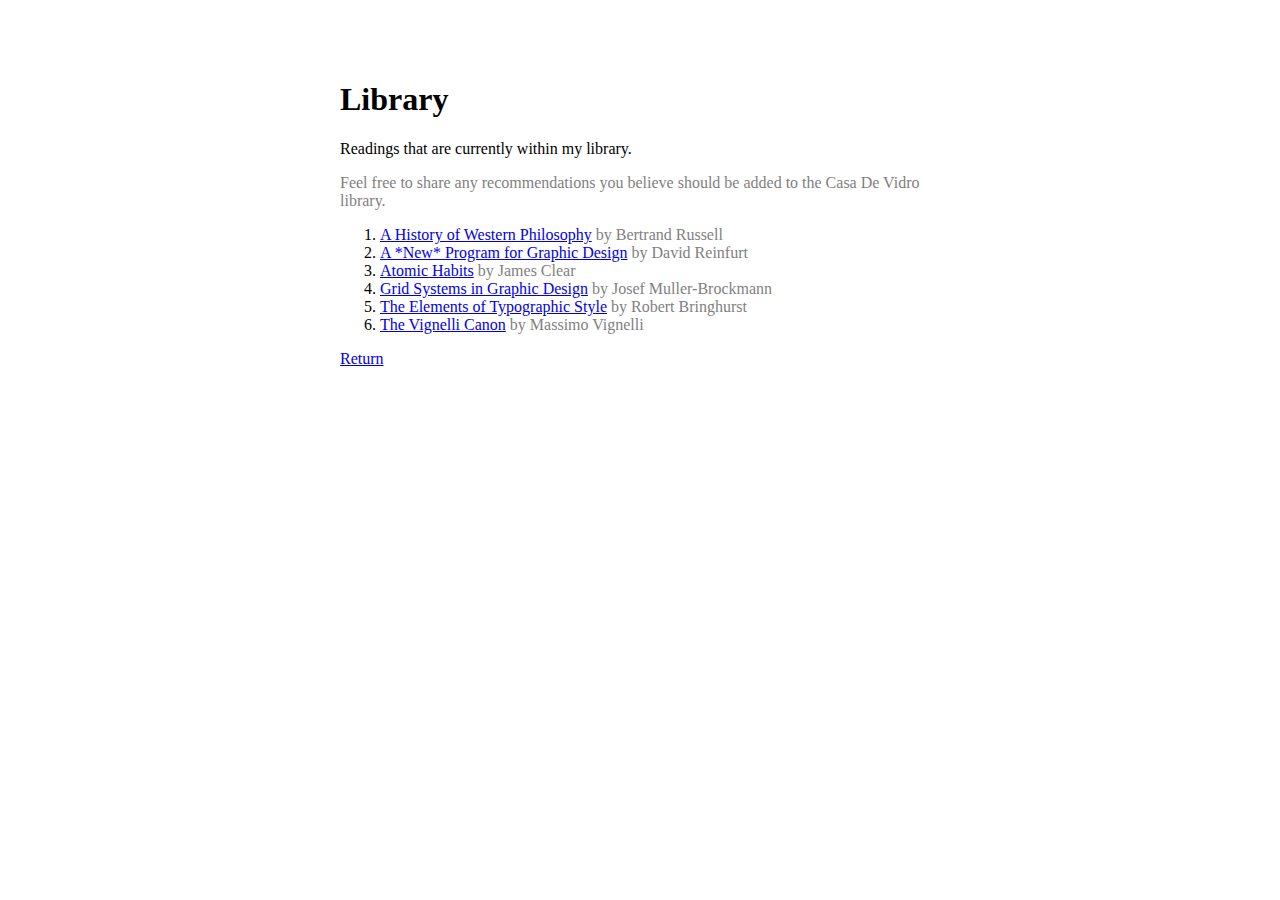
==== library.html @ fb37c668 "Add files via upload" ====
<!doctype HTML>
<html lang='en'>
<head>
<meta name="viewport" content="width=device-width, initial-scale=0.5" />
<title>Library</title>
<link href="styles/library-style.css" rel="stylesheet" />
</head>
<h1>Library</h1>
<p>Readings that are currently within my library.</p>
<p class="subtext">Feel free to share any recommendations you believe should be added to the Casa De Vidro library.</p>
<ol>
    <li><a href="https://www.amazon.com/History-Western-Philosophy-Bertrand-Russell/dp/0671201581" target="_blank">A History of Western Philosophy</a><span class="subtext"> by Bertrand Russell</span></li>
    <li><a href="https://a-new-program-for-graphic-design.org" target="_blank">A *New* Program for Graphic Design</a><span class="subtext"> by David Reinfurt</span></li>
    <li><a href="https://jamesclear.com/atomic-habits" target="_blank">Atomic Habits</a> <span class="subtext">by James Clear</span></li>
    <li><a href="https://www.amazon.com/Grid-systems-graphic-design-communication/dp/3721201450" target="_blank">Grid Systems in Graphic Design</a> <span class="subtext">by Josef Muller-Brockmann</span></li>
    <li><a href="https://www.amazon.com/Elements-Typographic-Style-Robert-Bringhurst/dp/0881791326" target="_blank">The Elements of Typographic Style</a> <span class="subtext">by Robert Bringhurst</span></li>
    <li><a href="https://www.rit.edu/vignellicenter/sites/rit.edu.vignellicenter/files/documents/The%20Vignelli%20Canon.pdf" target="_blank">The Vignelli Canon</a> <span class="subtext">by Massimo Vignelli</span></li>
</ol>
<p><a href="index.html">Return</a></p>
---- styles/library-style.css ----
html {text-align:left;}
body {
  width: 600px;
  margin: 0 auto;
  padding: 60px 0px 0px 0px;
}
ol{
  word-spacing: normal;
}
.subtext {
  color: #7F7F7F;
}
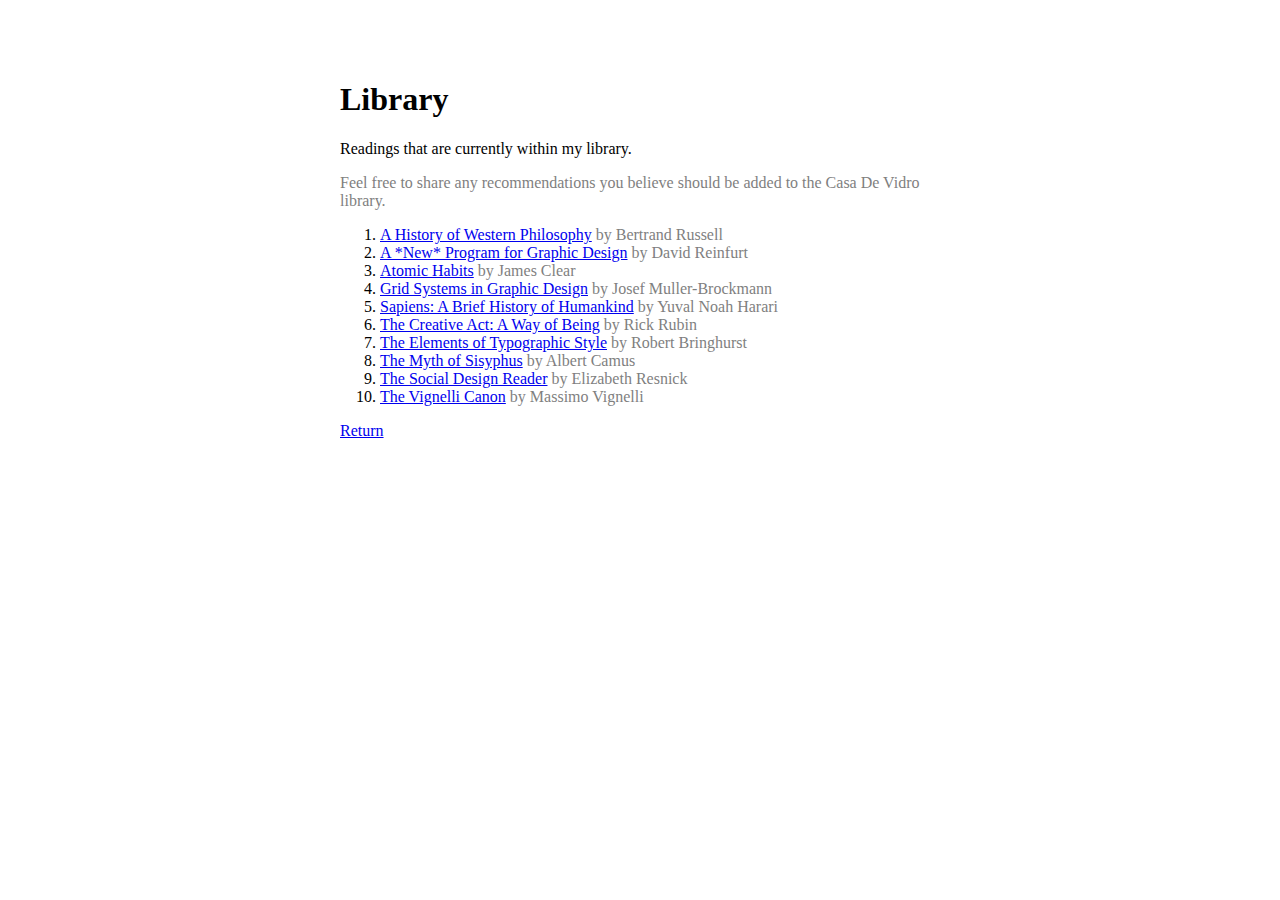
==== commit 62890184: "Update library.html" ====
--- a/library.html
+++ b/library.html
@@ -13,7 +13,11 @@
     <li><a href="https://a-new-program-for-graphic-design.org" target="_blank">A *New* Program for Graphic Design</a><span class="subtext"> by David Reinfurt</span></li>
     <li><a href="https://jamesclear.com/atomic-habits" target="_blank">Atomic Habits</a> <span class="subtext">by James Clear</span></li>
     <li><a href="https://www.amazon.com/Grid-systems-graphic-design-communication/dp/3721201450" target="_blank">Grid Systems in Graphic Design</a> <span class="subtext">by Josef Muller-Brockmann</span></li>
+    <li><a href="https://www.ynharari.com/book/sapiens-2/" target="_blank">Sapiens: A Brief History of Humankind</a> <span class="subtext">by Yuval Noah Harari</span></li>
+    <li><a href="https://www.amazon.com/Creative-Act-Way-Being/dp/0593652886" target="_blank">The Creative Act: A Way of Being</a> <span class="subtext">by Rick Rubin</span></li>
     <li><a href="https://www.amazon.com/Elements-Typographic-Style-Robert-Bringhurst/dp/0881791326" target="_blank">The Elements of Typographic Style</a> <span class="subtext">by Robert Bringhurst</span></li>
+    <li><a href="https://en.wikipedia.org/wiki/The_Myth_of_Sisyphus" target="_blank">The Myth of Sisyphus</a> <span class="subtext">by Albert Camus</span></li>
+    <li><a href="https://www.amazon.com/Social-Design-Reader-Elizabeth-Resnick/dp/1350026069" target="_blank">The Social Design Reader</a> <span class="subtext">by Elizabeth Resnick</span></li>
     <li><a href="https://www.rit.edu/vignellicenter/sites/rit.edu.vignellicenter/files/documents/The%20Vignelli%20Canon.pdf" target="_blank">The Vignelli Canon</a> <span class="subtext">by Massimo Vignelli</span></li>
 </ol>
-<p><a href="index.html">Return</a></p>+<p><a href="index.html">Return</a></p>
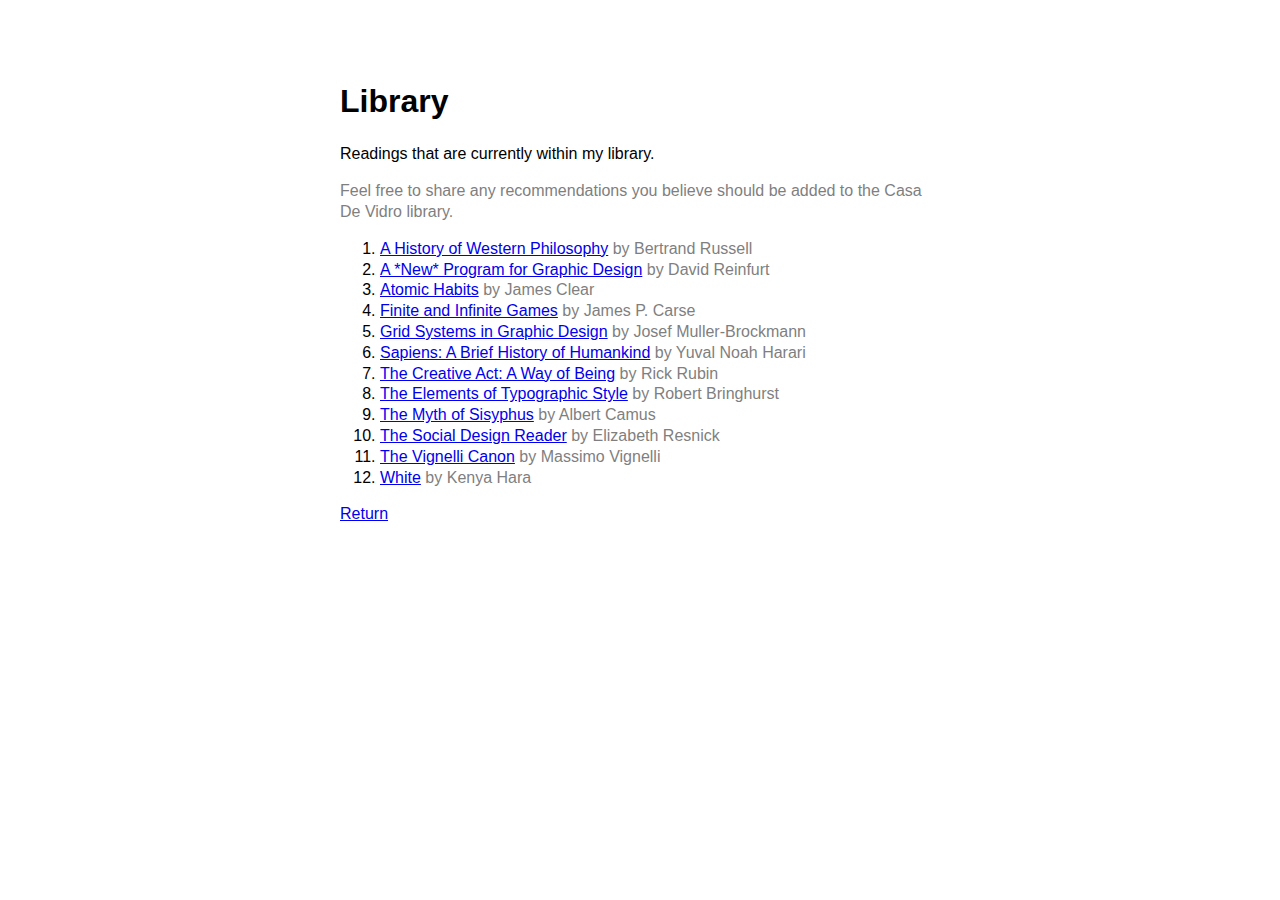
==== commit 18ce93d3: "Update library.html" ====
--- a/library.html
+++ b/library.html
@@ -12,6 +12,7 @@
     <li><a href="https://www.amazon.com/History-Western-Philosophy-Bertrand-Russell/dp/0671201581" target="_blank">A History of Western Philosophy</a><span class="subtext"> by Bertrand Russell</span></li>
     <li><a href="https://a-new-program-for-graphic-design.org" target="_blank">A *New* Program for Graphic Design</a><span class="subtext"> by David Reinfurt</span></li>
     <li><a href="https://jamesclear.com/atomic-habits" target="_blank">Atomic Habits</a> <span class="subtext">by James Clear</span></li>
+    <li><a href="https://www.amazon.com/Finite-Infinite-Games-James-Carse/dp/1476731713" target="_blank">Finite and Infinite Games</a> <span class="subtext">by James P. Carse</span></li>
     <li><a href="https://www.amazon.com/Grid-systems-graphic-design-communication/dp/3721201450" target="_blank">Grid Systems in Graphic Design</a> <span class="subtext">by Josef Muller-Brockmann</span></li>
     <li><a href="https://www.ynharari.com/book/sapiens-2/" target="_blank">Sapiens: A Brief History of Humankind</a> <span class="subtext">by Yuval Noah Harari</span></li>
     <li><a href="https://www.amazon.com/Creative-Act-Way-Being/dp/0593652886" target="_blank">The Creative Act: A Way of Being</a> <span class="subtext">by Rick Rubin</span></li>
@@ -19,5 +20,6 @@
     <li><a href="https://en.wikipedia.org/wiki/The_Myth_of_Sisyphus" target="_blank">The Myth of Sisyphus</a> <span class="subtext">by Albert Camus</span></li>
     <li><a href="https://www.amazon.com/Social-Design-Reader-Elizabeth-Resnick/dp/1350026069" target="_blank">The Social Design Reader</a> <span class="subtext">by Elizabeth Resnick</span></li>
     <li><a href="https://www.rit.edu/vignellicenter/sites/rit.edu.vignellicenter/files/documents/The%20Vignelli%20Canon.pdf" target="_blank">The Vignelli Canon</a> <span class="subtext">by Massimo Vignelli</span></li>
+    <li><a href="https://www.ndc.co.jp/hara/en/books/2014/09/test02.html" target="_blank">White</a> <span class="subtext">by Kenya Hara</span></li>
 </ol>
 <p><a href="index.html">Return</a></p>
--- a/styles/library-style.css
+++ b/styles/library-style.css
@@ -1,5 +1,9 @@
 html {text-align:left;}
 body {
+  font-family: "helvetica", sans-serif;
+  color: #000;
+  font-weight: 300;
+  line-height: 1.3;
   width: 600px;
   margin: 0 auto;
   padding: 60px 0px 0px 0px;
@@ -9,4 +13,4 @@
 }
 .subtext {
   color: #7F7F7F;
-}+}
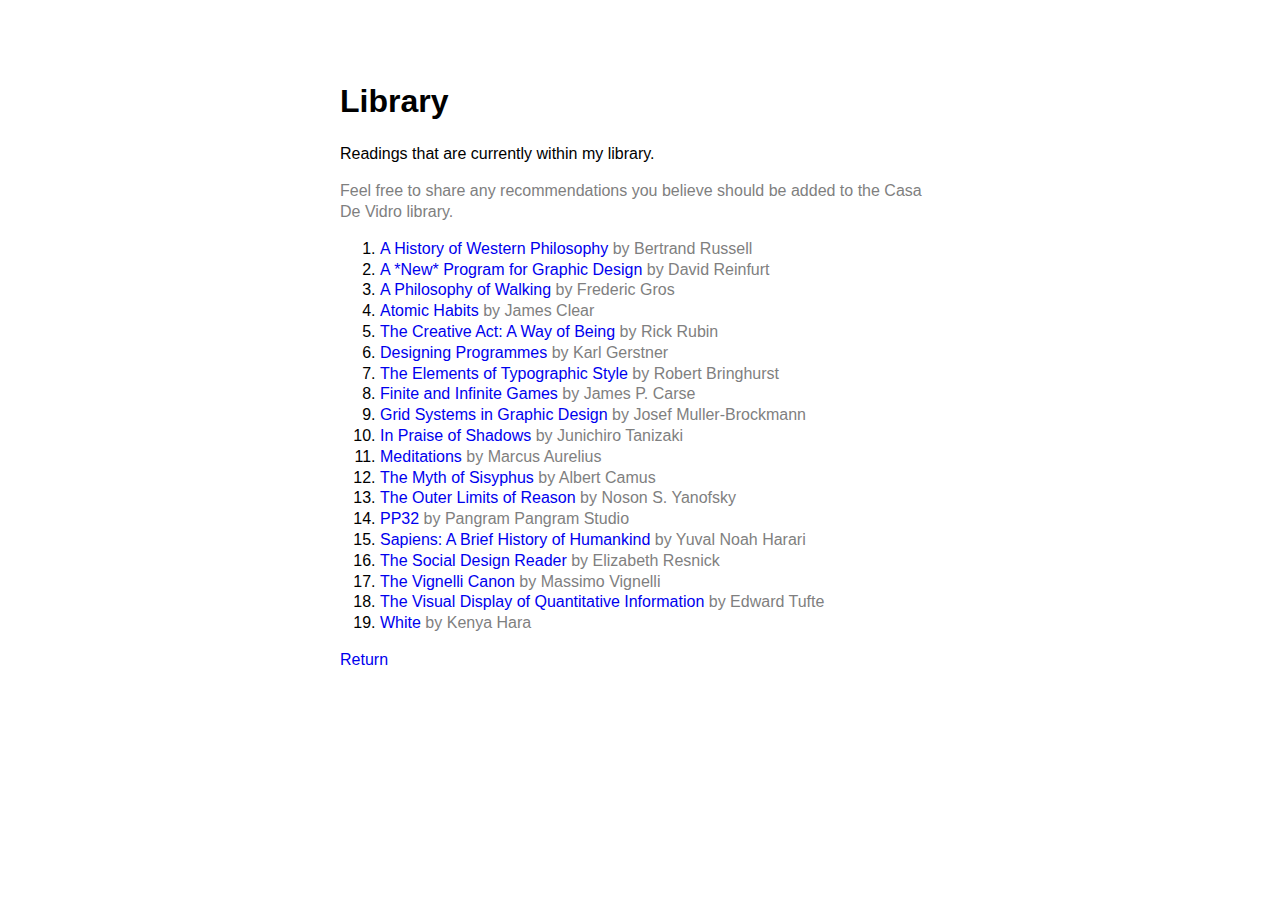
==== commit 6e885887: "Update library.html" ====
--- a/library.html
+++ b/library.html
@@ -11,15 +11,22 @@
 <ol>
     <li><a href="https://www.amazon.com/History-Western-Philosophy-Bertrand-Russell/dp/0671201581" target="_blank">A History of Western Philosophy</a><span class="subtext"> by Bertrand Russell</span></li>
     <li><a href="https://a-new-program-for-graphic-design.org" target="_blank">A *New* Program for Graphic Design</a><span class="subtext"> by David Reinfurt</span></li>
+    <li><a href="https://www.versobooks.com/products/2374-a-philosophy-of-walking" target="_blank">A Philosophy of Walking</a> <span class="subtext">by Frederic Gros</span></li>
     <li><a href="https://jamesclear.com/atomic-habits" target="_blank">Atomic Habits</a> <span class="subtext">by James Clear</span></li>
+    <li><a href="https://www.amazon.com/Creative-Act-Way-Being/dp/0593652886" target="_blank">The Creative Act: A Way of Being</a> <span class="subtext">by Rick Rubin</span></li>
+    <li><a href="https://www.lars-mueller-publishers.com/designing-programmes-0" target="_blank">Designing Programmes</a> <span class="subtext">by Karl Gerstner</span></li>
+    <li><a href="https://www.amazon.com/Elements-Typographic-Style-Robert-Bringhurst/dp/0881791326" target="_blank">The Elements of Typographic Style</a> <span class="subtext">by Robert Bringhurst</span></li>
     <li><a href="https://www.amazon.com/Finite-Infinite-Games-James-Carse/dp/1476731713" target="_blank">Finite and Infinite Games</a> <span class="subtext">by James P. Carse</span></li>
     <li><a href="https://www.amazon.com/Grid-systems-graphic-design-communication/dp/3721201450" target="_blank">Grid Systems in Graphic Design</a> <span class="subtext">by Josef Muller-Brockmann</span></li>
+    <li><a href="https://www.amazon.com/Praise-Shadows-Junichiro-Tanizaki/dp/0918172020" target="_blank">In Praise of Shadows</a> <span class="subtext">by Junichiro Tanizaki</span></li>
+    <li><a href="https://www.amazon.com/Meditations-Marcus-Aurelius/dp/1503280462" target="_blank">Meditations</a> <span class="subtext">by Marcus Aurelius</span></li>
+    <li><a href="https://en.wikipedia.org/wiki/The_Myth_of_Sisyphus" target="_blank">The Myth of Sisyphus</a> <span class="subtext">by Albert Camus</span></li>
+    <li><a href="https://mitpress.mit.edu/9780262529846/the-outer-limits-of-reason/" target="_blank">The Outer Limits of Reason</a> <span class="subtext">by Noson S. Yanofsky</span></li>
+    <li><a href="https://pangrampangram.com/blogs/font-in-use/pp32-specimen-book" target="_blank">PP32</a> <span class="subtext">by Pangram Pangram Studio</span></li>
     <li><a href="https://www.ynharari.com/book/sapiens-2/" target="_blank">Sapiens: A Brief History of Humankind</a> <span class="subtext">by Yuval Noah Harari</span></li>
-    <li><a href="https://www.amazon.com/Creative-Act-Way-Being/dp/0593652886" target="_blank">The Creative Act: A Way of Being</a> <span class="subtext">by Rick Rubin</span></li>
-    <li><a href="https://www.amazon.com/Elements-Typographic-Style-Robert-Bringhurst/dp/0881791326" target="_blank">The Elements of Typographic Style</a> <span class="subtext">by Robert Bringhurst</span></li>
-    <li><a href="https://en.wikipedia.org/wiki/The_Myth_of_Sisyphus" target="_blank">The Myth of Sisyphus</a> <span class="subtext">by Albert Camus</span></li>
     <li><a href="https://www.amazon.com/Social-Design-Reader-Elizabeth-Resnick/dp/1350026069" target="_blank">The Social Design Reader</a> <span class="subtext">by Elizabeth Resnick</span></li>
     <li><a href="https://www.rit.edu/vignellicenter/sites/rit.edu.vignellicenter/files/documents/The%20Vignelli%20Canon.pdf" target="_blank">The Vignelli Canon</a> <span class="subtext">by Massimo Vignelli</span></li>
+    <li><a href="https://www.edwardtufte.com/tufte/books_vdqi" target="_blank">The Visual Display of Quantitative Information</a> <span class="subtext">by Edward Tufte</span></li>
     <li><a href="https://www.ndc.co.jp/hara/en/books/2014/09/test02.html" target="_blank">White</a> <span class="subtext">by Kenya Hara</span></li>
 </ol>
 <p><a href="index.html">Return</a></p>
--- a/styles/library-style.css
+++ b/styles/library-style.css
@@ -14,3 +14,22 @@
 .subtext {
   color: #7F7F7F;
 }
+
+a {
+  text-decoration:none;
+}
+
+a:link { 
+  text-decoration: none; 
+} 
+a:visited { 
+  color: #0000EE;
+  text-decoration: none; 
+} 
+a:hover { 
+  text-decoration: none; 
+} 
+a:active { 
+  text-decoration: none; 
+}
+
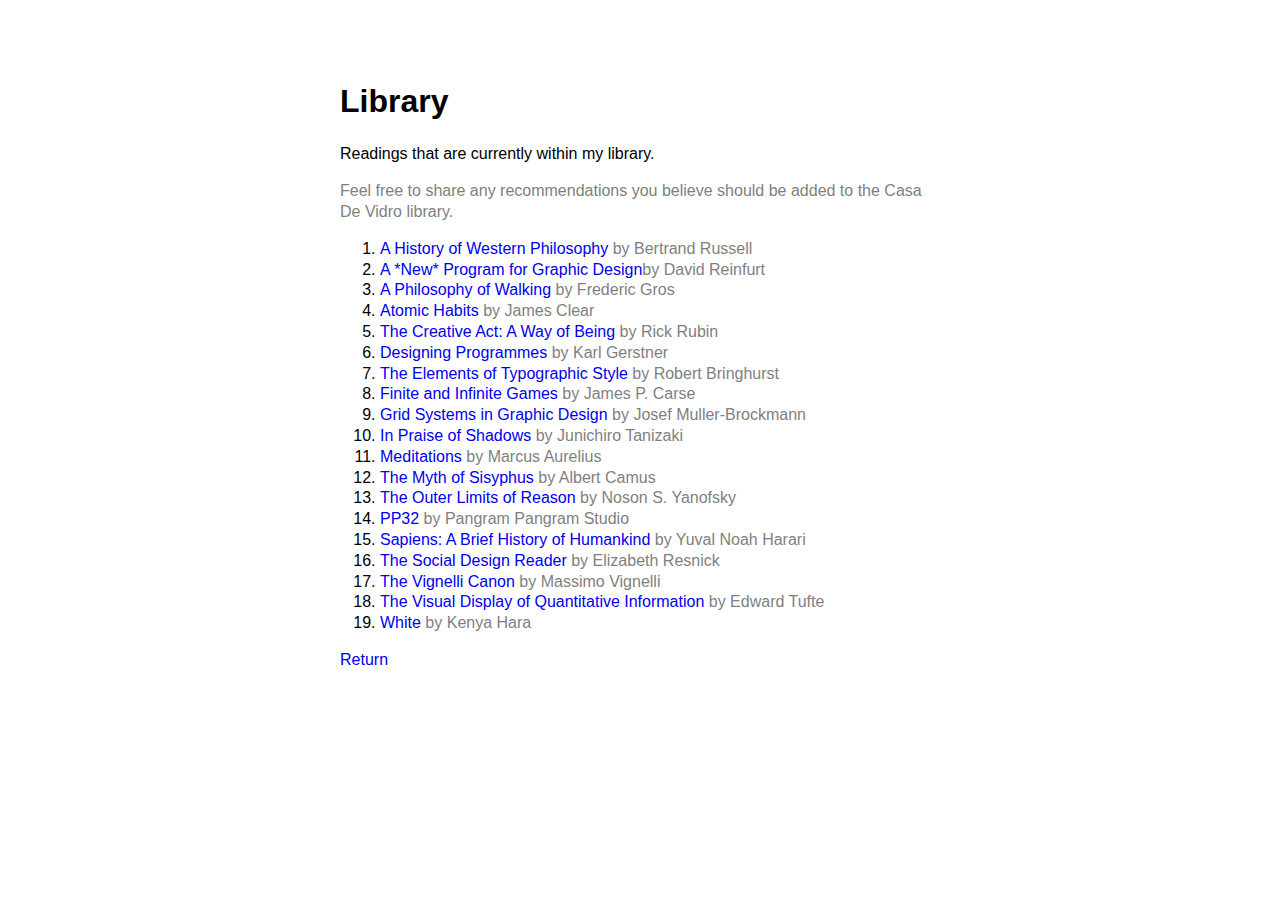
==== commit e99f61b6: "Update library.html" ====
--- a/library.html
+++ b/library.html
@@ -10,7 +10,7 @@
 <p class="subtext">Feel free to share any recommendations you believe should be added to the Casa De Vidro library.</p>
 <ol>
     <li><a href="https://www.amazon.com/History-Western-Philosophy-Bertrand-Russell/dp/0671201581" target="_blank">A History of Western Philosophy</a><span class="subtext"> by Bertrand Russell</span></li>
-    <li><a href="https://a-new-program-for-graphic-design.org" target="_blank">A *New* Program for Graphic Design</a><span class="subtext"> by David Reinfurt</span></li>
+    <li><a href="https://a-new-program-for-graphic-design.org" target="_blank">A *New* Program for Graphic Design</a><span class="subtext">by David Reinfurt</span></li>
     <li><a href="https://www.versobooks.com/products/2374-a-philosophy-of-walking" target="_blank">A Philosophy of Walking</a> <span class="subtext">by Frederic Gros</span></li>
     <li><a href="https://jamesclear.com/atomic-habits" target="_blank">Atomic Habits</a> <span class="subtext">by James Clear</span></li>
     <li><a href="https://www.amazon.com/Creative-Act-Way-Being/dp/0593652886" target="_blank">The Creative Act: A Way of Being</a> <span class="subtext">by Rick Rubin</span></li>
--- a/styles/library-style.css
+++ b/styles/library-style.css
@@ -27,7 +27,7 @@
   text-decoration: none; 
 } 
 a:hover { 
-  text-decoration: none; 
+  text-decoration: underline; 
 } 
 a:active { 
   text-decoration: none; 
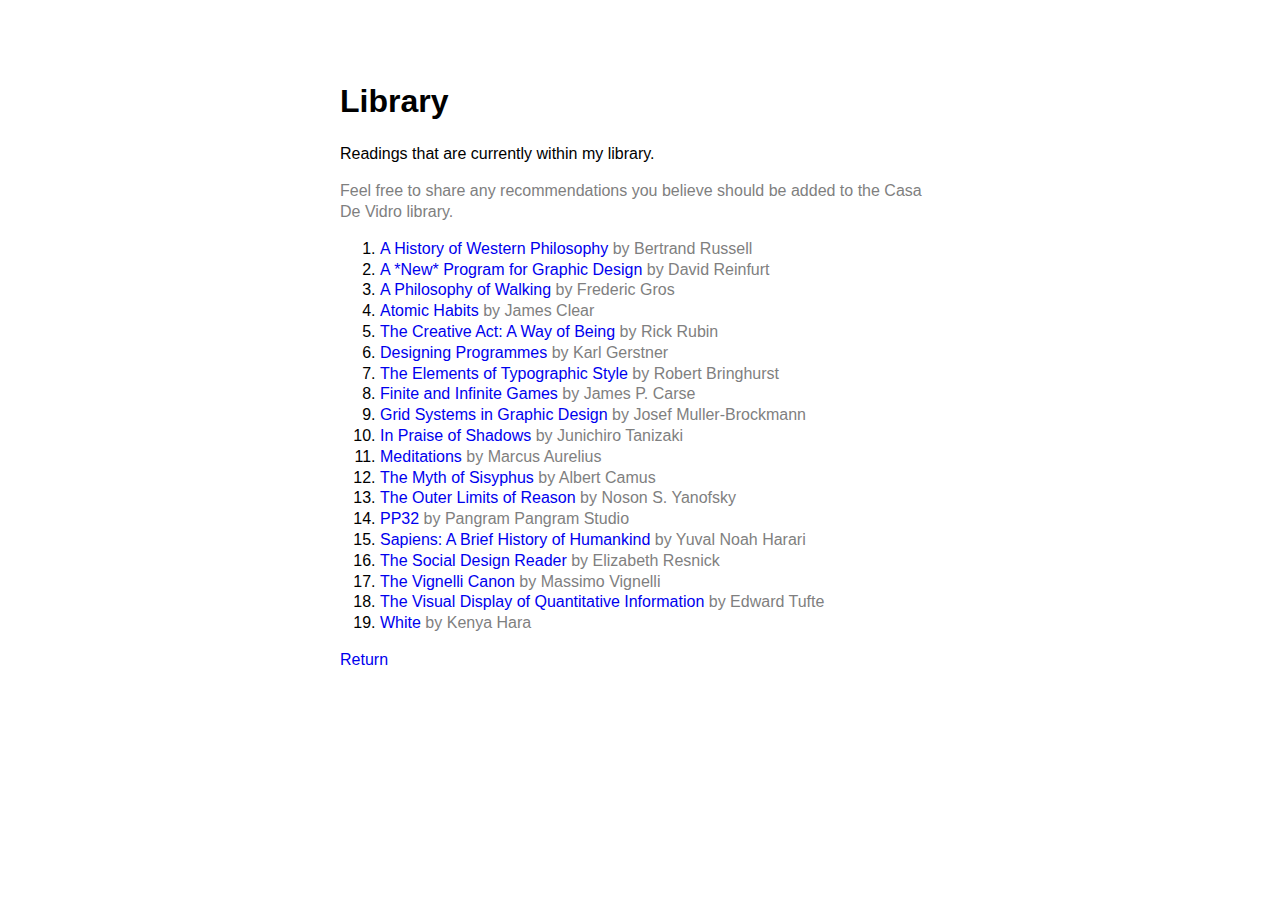
==== commit 8f3f1c47: "Update library.html" ====
--- a/library.html
+++ b/library.html
@@ -10,7 +10,7 @@
 <p class="subtext">Feel free to share any recommendations you believe should be added to the Casa De Vidro library.</p>
 <ol>
     <li><a href="https://www.amazon.com/History-Western-Philosophy-Bertrand-Russell/dp/0671201581" target="_blank">A History of Western Philosophy</a><span class="subtext"> by Bertrand Russell</span></li>
-    <li><a href="https://a-new-program-for-graphic-design.org" target="_blank">A *New* Program for Graphic Design</a><span class="subtext">by David Reinfurt</span></li>
+    <li><a href="https://a-new-program-for-graphic-design.org" target="_blank">A *New* Program for Graphic Design</a><span class="subtext"> by David Reinfurt</span></li>
     <li><a href="https://www.versobooks.com/products/2374-a-philosophy-of-walking" target="_blank">A Philosophy of Walking</a> <span class="subtext">by Frederic Gros</span></li>
     <li><a href="https://jamesclear.com/atomic-habits" target="_blank">Atomic Habits</a> <span class="subtext">by James Clear</span></li>
     <li><a href="https://www.amazon.com/Creative-Act-Way-Being/dp/0593652886" target="_blank">The Creative Act: A Way of Being</a> <span class="subtext">by Rick Rubin</span></li>
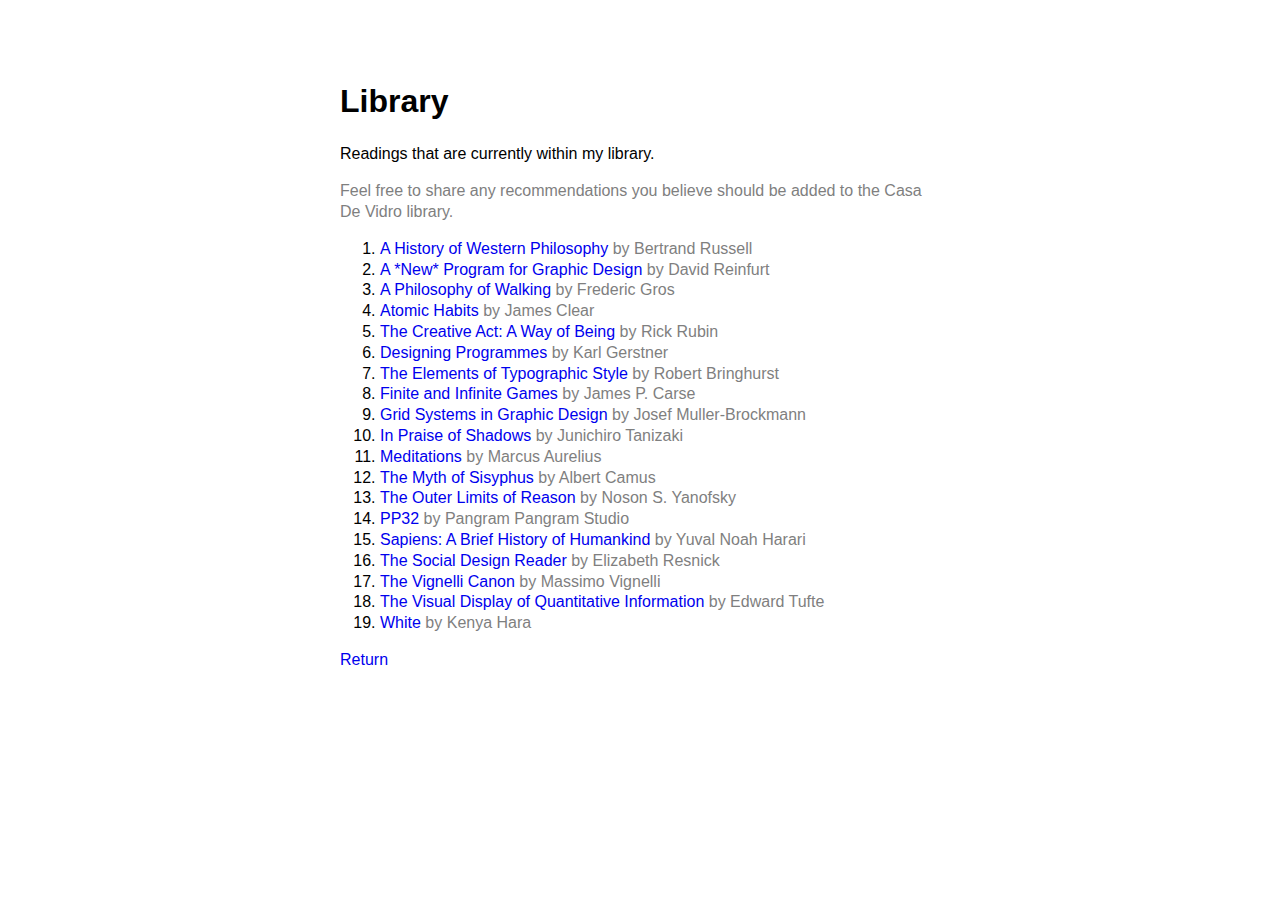
==== commit d3a97537: "Update library.html" ====
--- a/library.html
+++ b/library.html
@@ -10,7 +10,7 @@
 <p class="subtext">Feel free to share any recommendations you believe should be added to the Casa De Vidro library.</p>
 <ol>
     <li><a href="https://www.amazon.com/History-Western-Philosophy-Bertrand-Russell/dp/0671201581" target="_blank">A History of Western Philosophy</a><span class="subtext"> by Bertrand Russell</span></li>
-    <li><a href="https://a-new-program-for-graphic-design.org" target="_blank">A *New* Program for Graphic Design</a><span class="subtext"> by David Reinfurt</span></li>
+    <li><a href="https://a-new-program-for-graphic-design.org" target="_blank">A *New* Program for Graphic Design</a> <span class="subtext">by David Reinfurt</span></li>
     <li><a href="https://www.versobooks.com/products/2374-a-philosophy-of-walking" target="_blank">A Philosophy of Walking</a> <span class="subtext">by Frederic Gros</span></li>
     <li><a href="https://jamesclear.com/atomic-habits" target="_blank">Atomic Habits</a> <span class="subtext">by James Clear</span></li>
     <li><a href="https://www.amazon.com/Creative-Act-Way-Being/dp/0593652886" target="_blank">The Creative Act: A Way of Being</a> <span class="subtext">by Rick Rubin</span></li>
